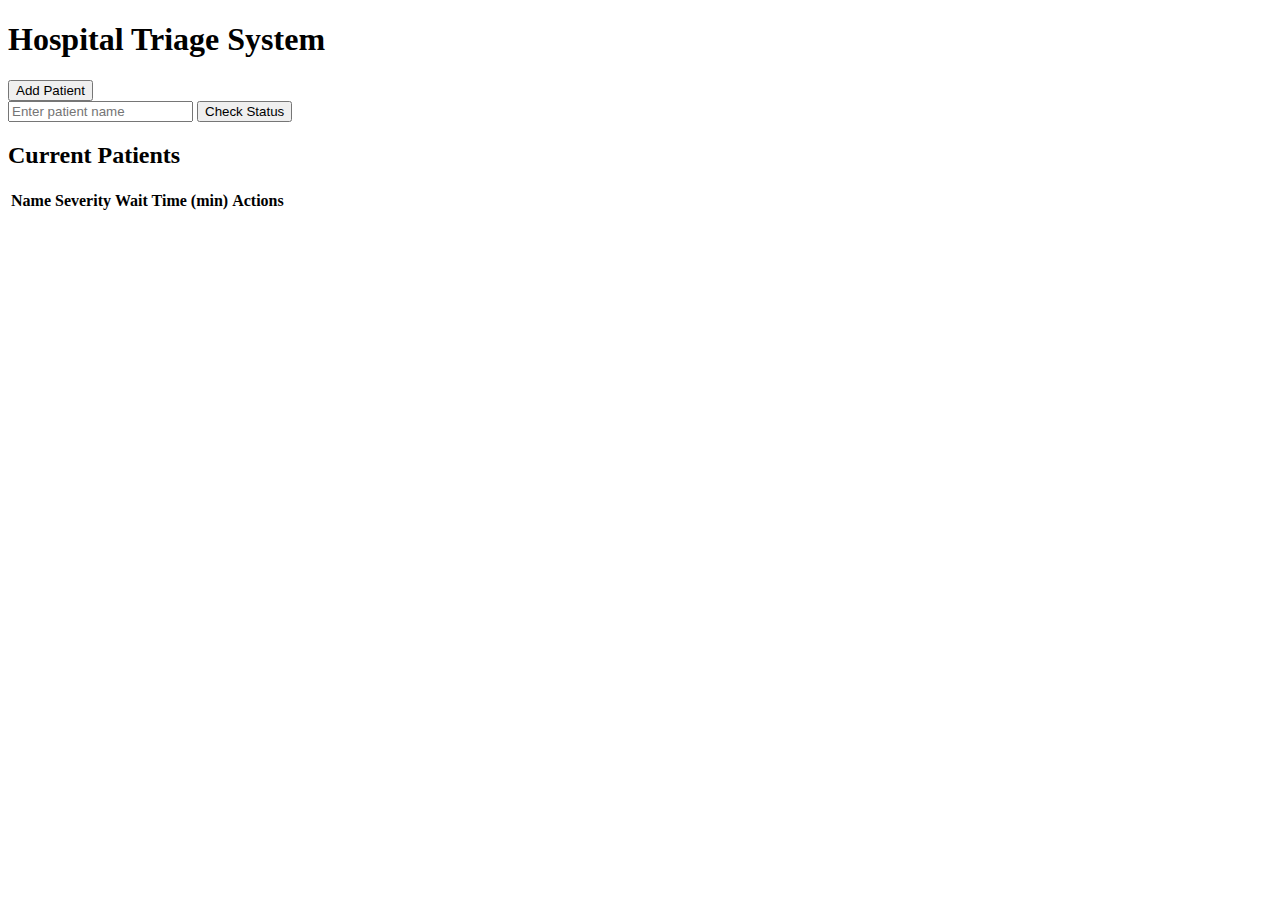
==== Assignment 4/index.html @ 67b95e49 "Rename index (1).html to index.html" ====
<!DOCTYPE html>
<html lang="en">
<head>
    <meta charset="UTF-8">
    <meta name="viewport" content="width=device-width, initial-scale=1.0">
    <title>Hospital Triage Application</title>
    <link rel="stylesheet" href="css/styles.css">
</head>
<body>
    <h1>Hospital Triage System</h1>

    <div id="add-patient">
        <button id="add-patient-button">Add Patient</button>
    </div>

    <div id="check-status">
        <input type="text" id="patient-name" placeholder="Enter patient name">
        <button id="check-status-button">Check Status</button>
        <p id="status-result"></p>
    </div>

    <h2>Current Patients</h2>
    <table id="patient-table">
        <thead>
            <tr>
                <th>Name</th>
                <th>Severity</th>
                <th>Wait Time (min)</th>
                <th>Actions</th>
            </tr>
        </thead>
        <tbody>
            <!-- Patient rows will be inserted here by JavaScript -->
        </tbody>
    </table>

    <script src="js/scripts.js"></script>
</body>
</html>
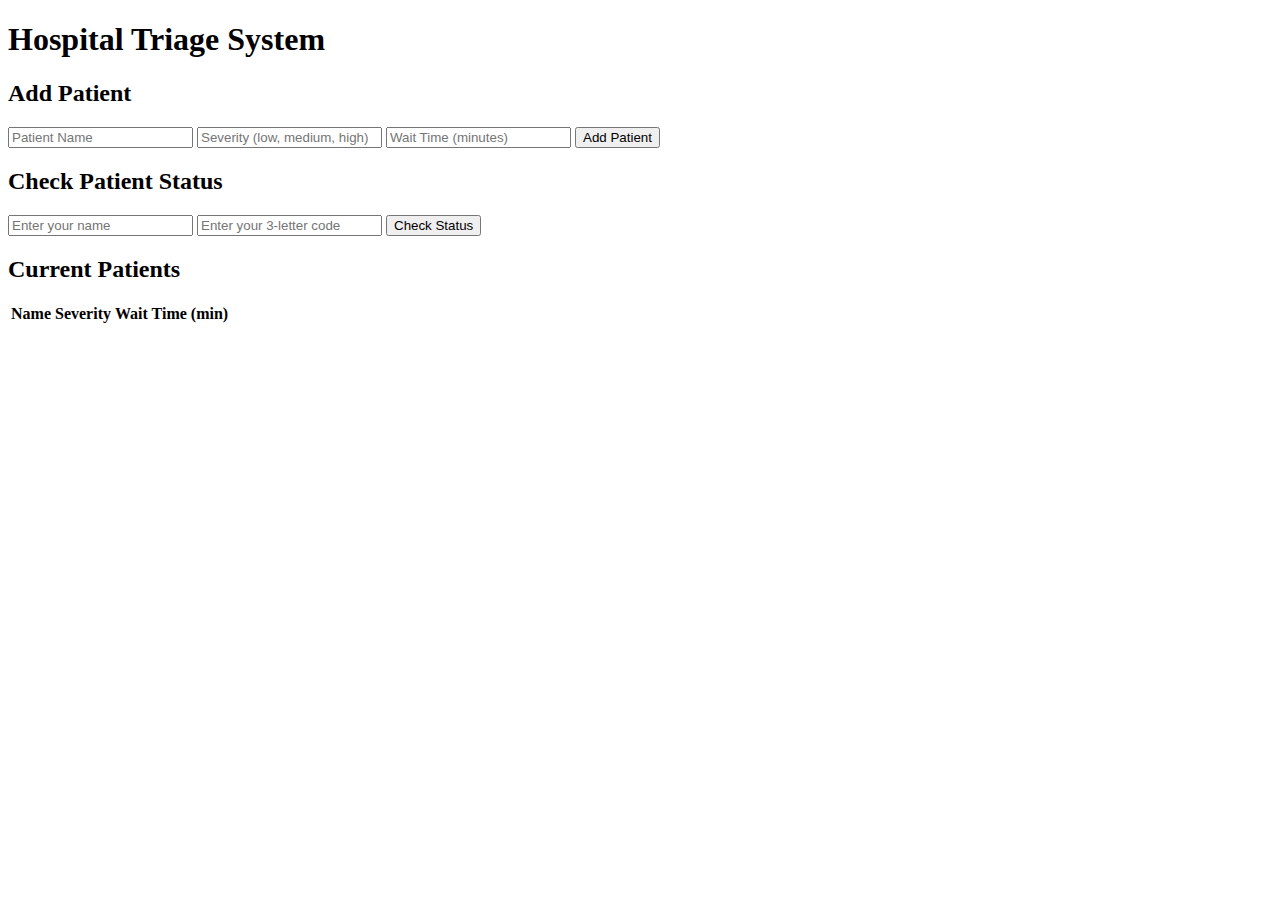
==== commit 5ffa9f9b: "Update index.html" ====
--- a/Assignment 4/index.html
+++ b/Assignment 4/index.html
@@ -9,12 +9,18 @@
 <body>
     <h1>Hospital Triage System</h1>
 
-    <div id="add-patient">
+    <div id="admin-section">
+        <h2>Add Patient</h2>
+        <input type="text" id="patient-name" placeholder="Patient Name">
+        <input type="text" id="severity" placeholder="Severity (low, medium, high)">
+        <input type="number" id="wait-time" placeholder="Wait Time (minutes)">
         <button id="add-patient-button">Add Patient</button>
     </div>
 
-    <div id="check-status">
-        <input type="text" id="patient-name" placeholder="Enter patient name">
+    <div id="user-section">
+        <h2>Check Patient Status</h2>
+        <input type="text" id="user-name" placeholder="Enter your name">
+        <input type="text" id="user-code" placeholder="Enter your 3-letter code">
         <button id="check-status-button">Check Status</button>
         <p id="status-result"></p>
     </div>
@@ -26,7 +32,6 @@
                 <th>Name</th>
                 <th>Severity</th>
                 <th>Wait Time (min)</th>
-                <th>Actions</th>
             </tr>
         </thead>
         <tbody>
